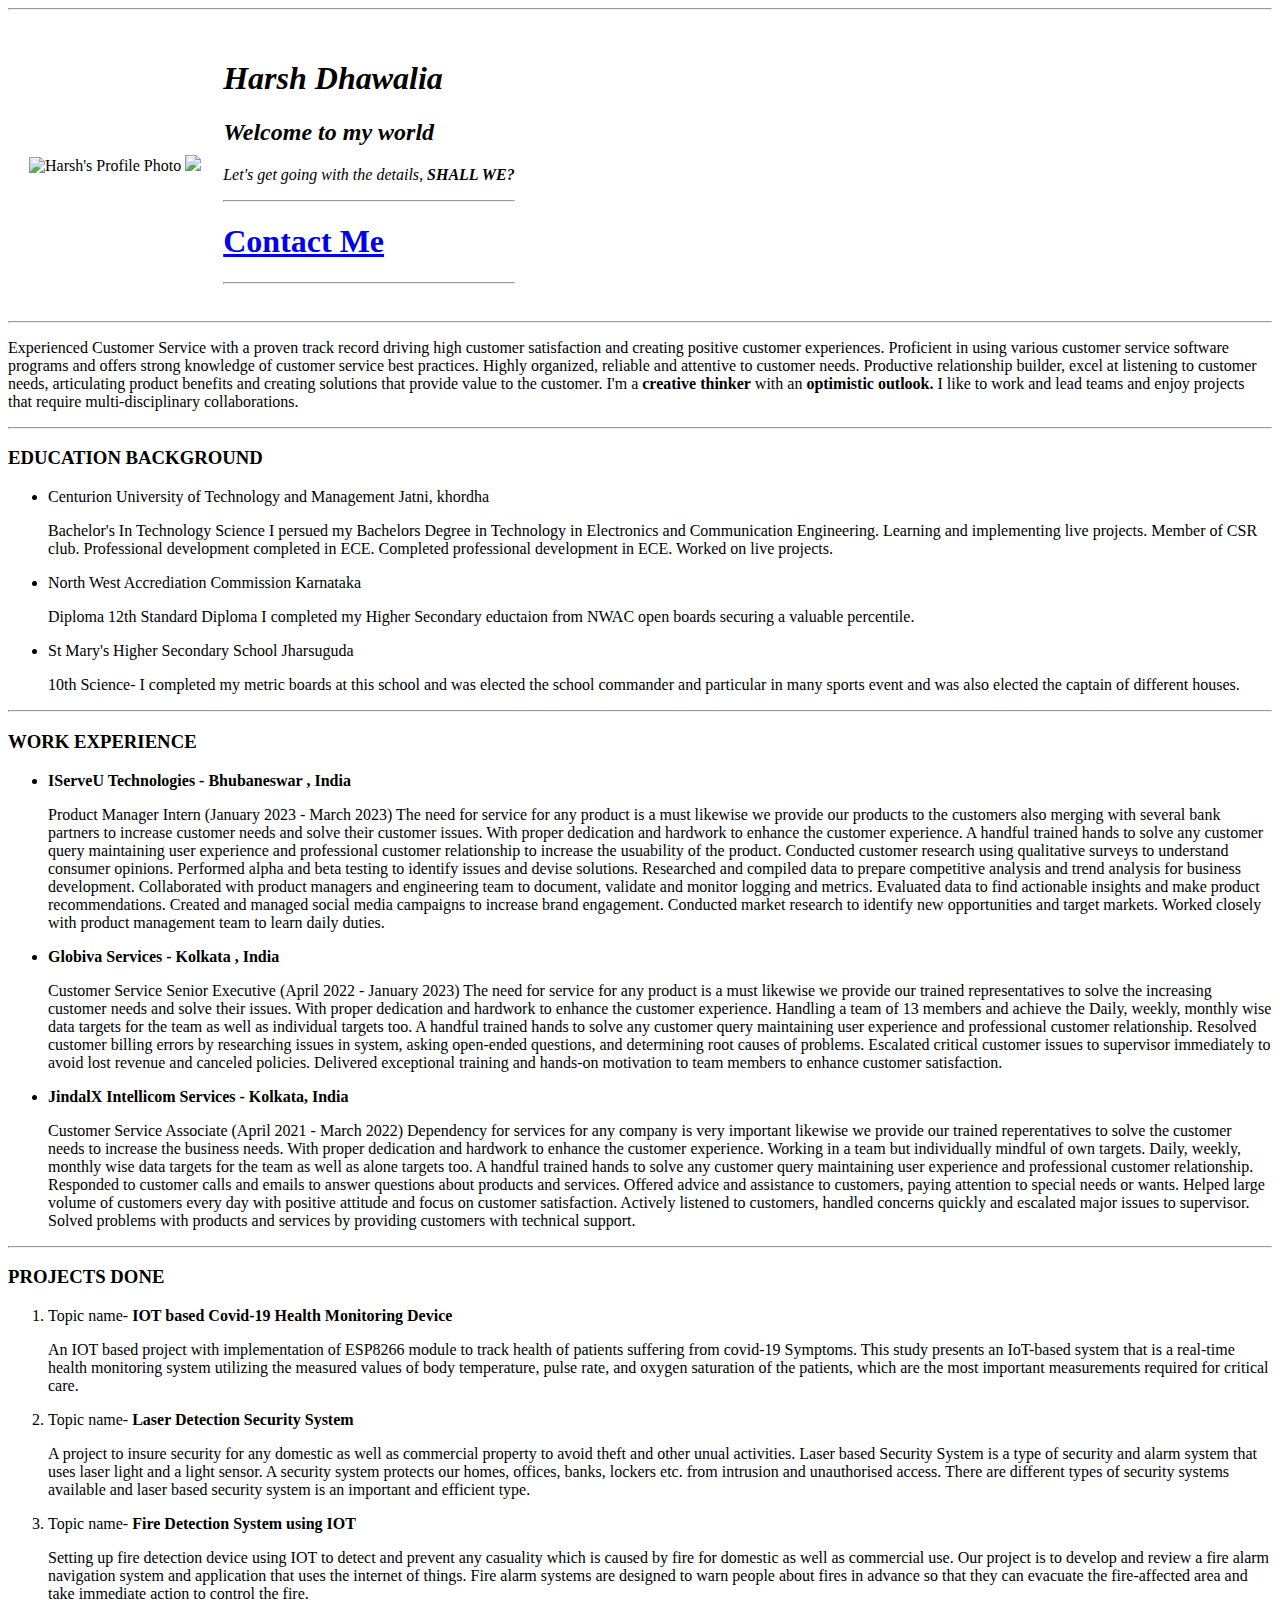
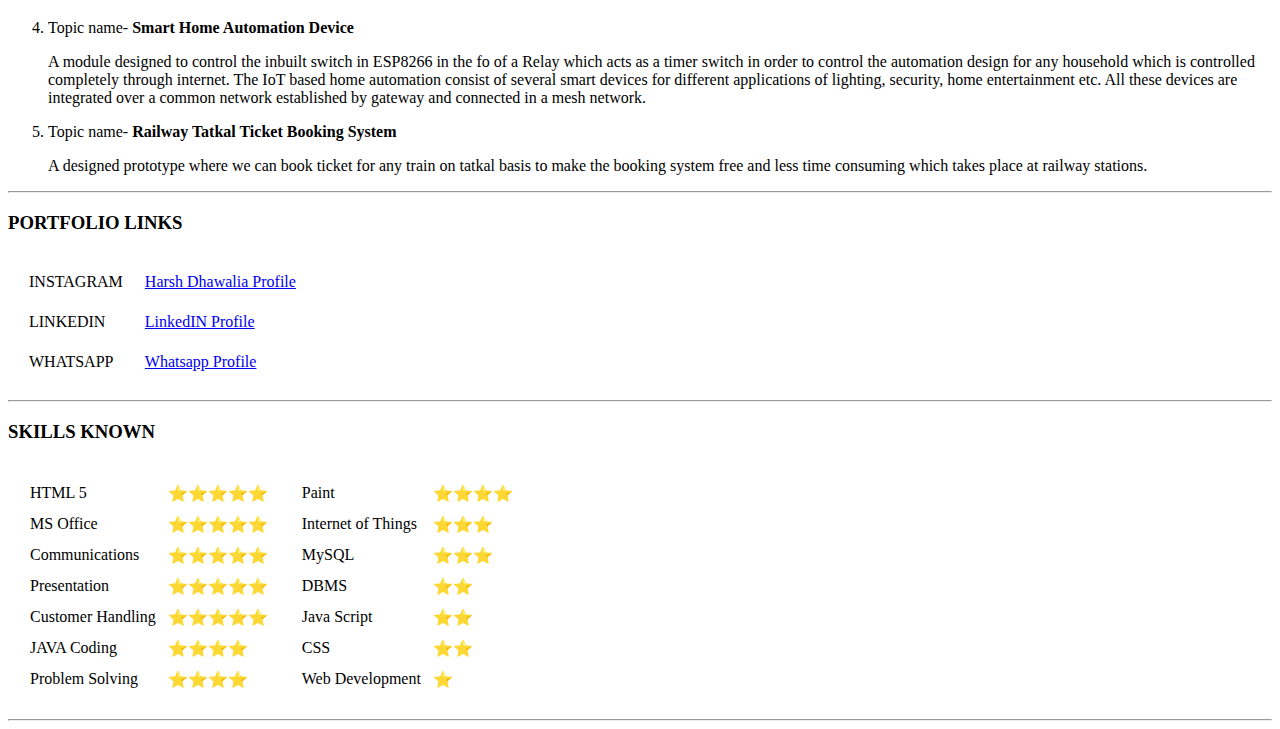
==== index.html @ 32852a15 "Add initial CV website files" ====
<!DOCTYPE html>
<centre></centre>
<head>
  <meta charset="UTF-8" />
  <title>Harsh's Resume Webpage</title>
</head>
<body>
  <table cellspacing="20">
    <tr>
      <td>
        <img
        src="https://pbs.twimg.com/profile_images/1641038223043616769/psWwFw2c_400x400.jpg"
        alt="Harsh's Profile Photo"/>
        <img src="https://media.tenor.com/2w1XsfvQD5kAAAAC/hhgf.gif">
      </td>
      <td>
        <h1> <em> Harsh Dhawalia </em></h1>
        <h2><em>Welcome to my world</em></h2>
        <p>
          <em>Let's get going with the details, <strong>SHALL WE?</strong></em>
        </p>
        <hr>
        <a href="contact details.html"><h1>Contact Me</h1></a>
        <hr>
      </td>
    </tr>
    <hr>
  </table>
   
  <hr>
  <p>
    Experienced Customer Service with a proven track record driving high
    customer satisfaction and creating positive customer experiences. Proficient
    in using various customer service software programs and offers strong
    knowledge of customer service best practices. Highly organized, reliable and
    attentive to customer needs. Productive relationship builder, excel at
    listening to customer needs, articulating product benefits and creating
    solutions that provide value to the customer. I'm a
    <strong>creative thinker</strong> with an
    <strong>optimistic outlook.</strong> I like to work and lead teams and enjoy
    projects that require multi-disciplinary collaborations.
  </p>
  <hr />
  <h3>EDUCATION BACKGROUND</h3>
  <ul>
    <li>Centurion University of Technology and Management Jatni, khordha</li>
    <p>
      Bachelor's In Technology Science I persued my Bachelors Degree in
      Technology in Electronics and Communication Engineering. Learning and
      implementing live projects. Member of CSR club. Professional development
      completed in ECE. Completed professional development in ECE. Worked on
      live projects.
    </p>
    <li>North West Accrediation Commission Karnataka</li>
    <p>
      Diploma 12th Standard Diploma I completed my Higher Secondary eductaion
      from NWAC open boards securing a valuable percentile.
    </p>
    <li>St Mary's Higher Secondary School Jharsuguda</li>
    <p>
      10th Science- I completed my metric boards at this school and was elected
      the school commander and particular in many sports event and was also
      elected the captain of different houses.
    </p>
  </ul>
  <hr />
  <h3>WORK EXPERIENCE</h3>
  <ul>
    <li>
      <strong>IServeU Technologies - Bhubaneswar , India</strong>
    </li>
    <p>
      Product Manager Intern (January 2023 - March 2023) The need for service
      for any product is a must likewise we provide our products to the
      customers also merging with several bank partners to increase customer
      needs and solve their customer issues. With proper dedication and hardwork
      to enhance the customer experience. A handful trained hands to solve any
      customer query maintaining user experience and professional customer
      relationship to increase the usuability of the product. Conducted customer
      research using qualitative surveys to understand consumer opinions.
      Performed alpha and beta testing to identify issues and devise solutions.
      Researched and compiled data to prepare competitive analysis and trend
      analysis for business development. Collaborated with product managers and
      engineering team to document, validate and monitor logging and metrics.
      Evaluated data to find actionable insights and make product
      recommendations. Created and managed social media campaigns to increase
      brand engagement. Conducted market research to identify new opportunities
      and target markets. Worked closely with product management team to learn
      daily duties.
    </p>
    <li>
      <strong>Globiva Services - Kolkata , India</strong>
    </li>
    <p>
      Customer Service Senior Executive (April 2022 - January 2023) The need for
      service for any product is a must likewise we provide our trained
      representatives to solve the increasing customer needs and solve their
      issues. With proper dedication and hardwork to enhance the customer
      experience. Handling a team of 13 members and achieve the Daily, weekly,
      monthly wise data targets for the team as well as individual targets too.
      A handful trained hands to solve any customer query maintaining user
      experience and professional customer relationship. Resolved customer
      billing errors by researching issues in system, asking open-ended
      questions, and determining root causes of problems. Escalated critical
      customer issues to supervisor immediately to avoid lost revenue and
      canceled policies. Delivered exceptional training and hands-on motivation
      to team members to enhance customer satisfaction.
    </p>
    <li>
      <strong>JindalX Intellicom Services - Kolkata, India</strong>
    </li>
    <p>
      Customer Service Associate (April 2021 - March 2022) Dependency for
      services for any company is very important likewise we provide our trained
      reperentatives to solve the customer needs to increase the business needs.
      With proper dedication and hardwork to enhance the customer experience.
      Working in a team but individually mindful of own targets. Daily, weekly,
      monthly wise data targets for the team as well as alone targets too. A
      handful trained hands to solve any customer query maintaining user
      experience and professional customer relationship. Responded to customer
      calls and emails to answer questions about products and services. Offered
      advice and assistance to customers, paying attention to special needs or
      wants. Helped large volume of customers every day with positive attitude
      and focus on customer satisfaction. Actively listened to customers,
      handled concerns quickly and escalated major issues to supervisor. Solved
      problems with products and services by providing customers with technical
      support.
    </p>
  </ul>
  <hr />
  <h3><strong>PROJECTS DONE</strong></h3>
  <ol>
    <li>
      Topic name- <strong>IOT based Covid-19 Health Monitoring Device</strong>
    </li>
    <p>
      An IOT based project with implementation of ESP8266 module to track health
      of patients suffering from covid-19 Symptoms. This study presents an
      IoT-based system that is a real-time health monitoring system utilizing
      the measured values of body temperature, pulse rate, and oxygen saturation
      of the patients, which are the most important measurements required for
      critical care.
    </p>
    <li>Topic name- <strong>Laser Detection Security System</strong></li>
    <p>
      A project to insure security for any domestic as well as commercial
      property to avoid theft and other unual activities. Laser based Security
      System is a type of security and alarm system that uses laser light and a
      light sensor. A security system protects our homes, offices, banks,
      lockers etc. from intrusion and unauthorised access. There are different
      types of security systems available and laser based security system is an
      important and efficient type.
    </p>
    <li>Topic name- <strong>Fire Detection System using IOT</strong></li>
    <p>
      Setting up fire detection device using IOT to detect and prevent any
      casuality which is caused by fire for domestic as well as commercial use.
      Our project is to develop and review a fire alarm navigation system and
      application that uses the internet of things. Fire alarm systems are
      designed to warn people about fires in advance so that they can evacuate
      the fire-affected area and take immediate action to control the fire.
    </p>
    <li>Topic name- <strong>Smart Home Automation Device</strong></li>
    <p>
      A module designed to control the inbuilt switch in ESP8266 in the fo of a
      Relay which acts as a timer switch in order to control the automation
      design for any household which is controlled completely through internet.
      The IoT based home automation consist of several smart devices for
      different applications of lighting, security, home entertainment etc. All
      these devices are integrated over a common network established by gateway
      and connected in a mesh network.
    </p>
    <li>Topic name- <strong>Railway Tatkal Ticket Booking System</strong></li>
    <p>
      A designed prototype where we can book ticket for any train on tatkal
      basis to make the booking system free and less time consuming which takes
      place at railway stations.
    </p>
  </ol>
  <hr />
  <h3>PORTFOLIO LINKS</h3>
  <table cellspacing="20">
    <tr>
      <td>INSTAGRAM</td>
      <td><a href="https://instagram.com/harsh__dhawalia?igshid=ZDdkNTZiNTM="
        >Harsh Dhawalia Profile</a</td>
    </tr>
    <tr>
      <td>LINKEDIN</td>
      <td><a href="https://www.linkedin.com/in/harsh-dhawalia-a5bb351b4"
        >LinkedIN Profile</a</td>
    </tr>
    <tr>
      <td>WHATSAPP</td>
      <td><a href="https://wa.me/qr/Y2SXGBXM3TZAP1">Whatsapp Profile</a></td>
    </tr>
  </table>
  <hr>
  <h3>SKILLS KNOWN</h3>
    <table cellspacing="10">
      <tr>
        <td>
          <table cellspacing="10">
            <tr>
              <td>HTML 5</td>
              <td>⭐⭐⭐⭐⭐</td>
            </tr>
            <tr>
              <td>MS Office</td>
              <td>⭐⭐⭐⭐⭐</td>
            </tr>
            <tr>
              <td>Communications</td>
              <td>⭐⭐⭐⭐⭐</td>
            </tr>
            <tr>
              <td>Presentation</td>
              <td>⭐⭐⭐⭐⭐</td>
            </tr>
            <tr>
              <td>Customer Handling</td>
              <td>⭐⭐⭐⭐⭐</td>
            </tr>
            <tr>
              <td>JAVA Coding</td>
              <td>⭐⭐⭐⭐</td>
            </tr>
            <tr>
              <td>Problem Solving</td>
              <td>⭐⭐⭐⭐</td>
            </tr>
          </table>
        </td>
        <td>
          <table cellspacing="10">
            <tr>
              <td>Paint</td>
              <td>⭐⭐⭐⭐</td>
            </tr>
            <tr>
              <td>Internet of Things</td>
              <td>⭐⭐⭐</td>
            </tr>
            <tr>
              <td>MySQL</td>
              <td>⭐⭐⭐</td>
            </tr>
            <tr>
              <td>DBMS</td>
              <td>⭐⭐</td>
            </tr>
            <tr>
              <td>Java Script</td>
              <td>⭐⭐</td>
            </tr>
            <tr>
              <td>CSS</td>
              <td>⭐⭐</td>
            </tr>
            <tr>
              <td>Web Development</td>
              <td>⭐</td>
            </tr>
          </table>

        </td>
      </tr>
    </table>
    <hr>
</body>
</html>
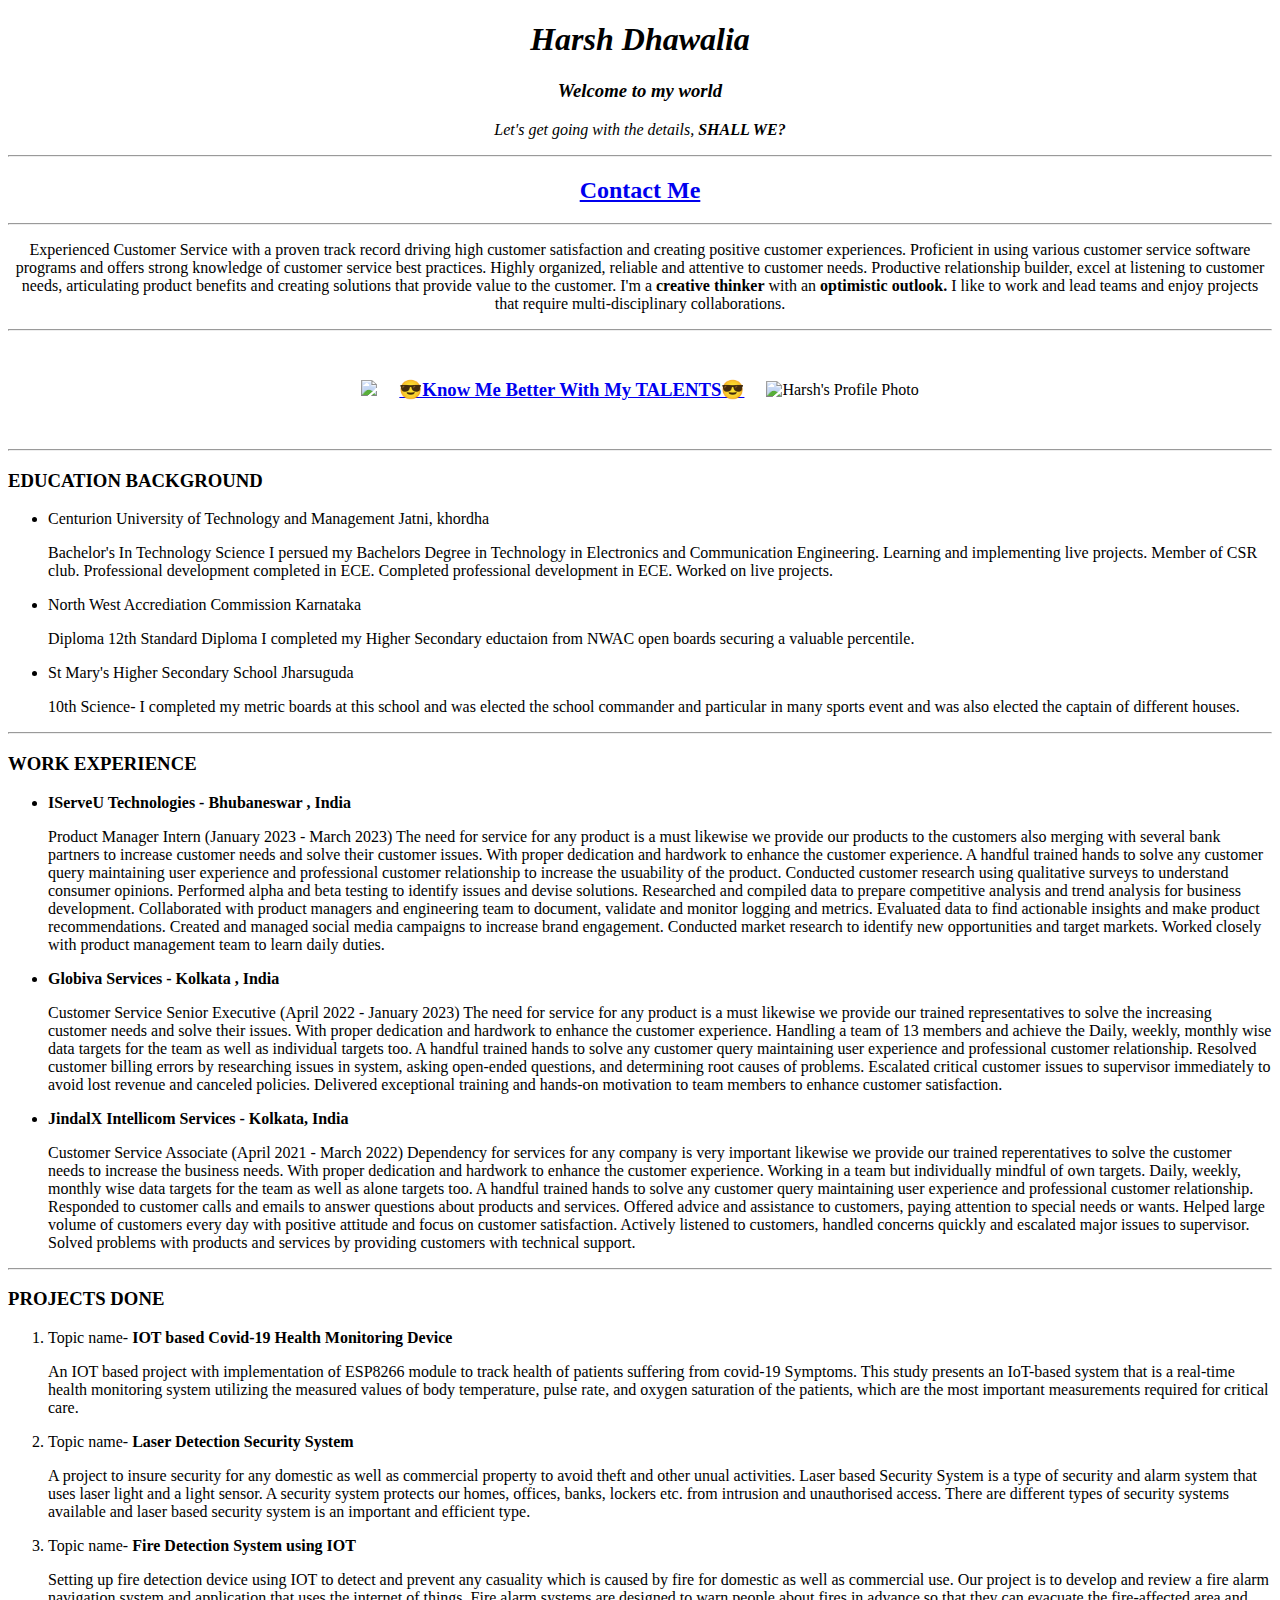
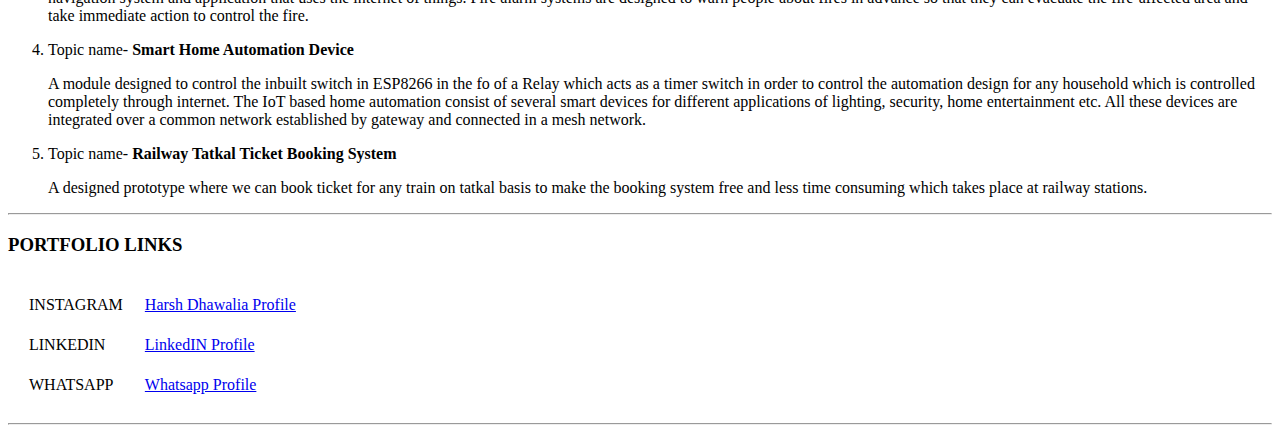
==== commit b7976ff7: "Add files via upload" ====
--- a/index.html
+++ b/index.html
@@ -3,31 +3,20 @@
 <head>
   <meta charset="UTF-8" />
   <title>Harsh's Resume Webpage</title>
+  <link rel="stylesheet" href="css/styles.css">
 </head>
+<center>
 <body>
-  <table cellspacing="20">
-    <tr>
-      <td>
-        <img
-        src="https://pbs.twimg.com/profile_images/1641038223043616769/psWwFw2c_400x400.jpg"
-        alt="Harsh's Profile Photo"/>
-        <img src="https://media.tenor.com/2w1XsfvQD5kAAAAC/hhgf.gif">
-      </td>
-      <td>
-        <h1> <em> Harsh Dhawalia </em></h1>
-        <h2><em>Welcome to my world</em></h2>
-        <p>
-          <em>Let's get going with the details, <strong>SHALL WE?</strong></em>
-        </p>
-        <hr>
-        <a href="contact details.html"><h1>Contact Me</h1></a>
-        <hr>
-      </td>
-    </tr>
-    <hr>
-  </table>
-   
+  <center>
+  <h1> <em> Harsh Dhawalia </em></h1>
+  <h3><em>Welcome to my world</em></h3>
+  <p>
+  <em>Let's get going with the details, <strong>SHALL WE?</strong></em>
+  </p>
   <hr>
+  <a href="contact details.html"><h2>Contact Me</h2></a></center>
+  <hr>
+ 
   <p>
     Experienced Customer Service with a proven track record driving high
     customer satisfaction and creating positive customer experiences. Proficient
@@ -40,7 +29,24 @@
     <strong>optimistic outlook.</strong> I like to work and lead teams and enjoy
     projects that require multi-disciplinary collaborations.
   </p>
-  <hr />
+</center>
+  <hr />
+  
+  <center>
+  <table cellspacing="20">
+    <tr>
+      <td><img src="webpic1.jpeg"></td>
+    
+      <td><a href="Skills.html"><h3>😎Know Me Better With My TALENTS😎</h3></a></td>
+      <td><img
+        src="https://pbs.twimg.com/profile_images/1641038223043616769/psWwFw2c_400x400.jpg"
+        alt="Harsh's Profile Photo"/></td>
+    </tr>
+  </table>
+</center>
+    <hr>
+
+
   <h3>EDUCATION BACKGROUND</h3>
   <ul>
     <li>Centurion University of Technology and Management Jatni, khordha</li>
@@ -178,6 +184,8 @@
     </p>
   </ol>
   <hr />
+
+
   <h3>PORTFOLIO LINKS</h3>
   <table cellspacing="20">
     <tr>
@@ -195,77 +203,8 @@
       <td><a href="https://wa.me/qr/Y2SXGBXM3TZAP1">Whatsapp Profile</a></td>
     </tr>
   </table>
-  <hr>
-  <h3>SKILLS KNOWN</h3>
-    <table cellspacing="10">
-      <tr>
-        <td>
-          <table cellspacing="10">
-            <tr>
-              <td>HTML 5</td>
-              <td>⭐⭐⭐⭐⭐</td>
-            </tr>
-            <tr>
-              <td>MS Office</td>
-              <td>⭐⭐⭐⭐⭐</td>
-            </tr>
-            <tr>
-              <td>Communications</td>
-              <td>⭐⭐⭐⭐⭐</td>
-            </tr>
-            <tr>
-              <td>Presentation</td>
-              <td>⭐⭐⭐⭐⭐</td>
-            </tr>
-            <tr>
-              <td>Customer Handling</td>
-              <td>⭐⭐⭐⭐⭐</td>
-            </tr>
-            <tr>
-              <td>JAVA Coding</td>
-              <td>⭐⭐⭐⭐</td>
-            </tr>
-            <tr>
-              <td>Problem Solving</td>
-              <td>⭐⭐⭐⭐</td>
-            </tr>
-          </table>
-        </td>
-        <td>
-          <table cellspacing="10">
-            <tr>
-              <td>Paint</td>
-              <td>⭐⭐⭐⭐</td>
-            </tr>
-            <tr>
-              <td>Internet of Things</td>
-              <td>⭐⭐⭐</td>
-            </tr>
-            <tr>
-              <td>MySQL</td>
-              <td>⭐⭐⭐</td>
-            </tr>
-            <tr>
-              <td>DBMS</td>
-              <td>⭐⭐</td>
-            </tr>
-            <tr>
-              <td>Java Script</td>
-              <td>⭐⭐</td>
-            </tr>
-            <tr>
-              <td>CSS</td>
-              <td>⭐⭐</td>
-            </tr>
-            <tr>
-              <td>Web Development</td>
-              <td>⭐</td>
-            </tr>
-          </table>
-
-        </td>
-      </tr>
-    </table>
+  
     <hr>
 </body>
+
 </html>
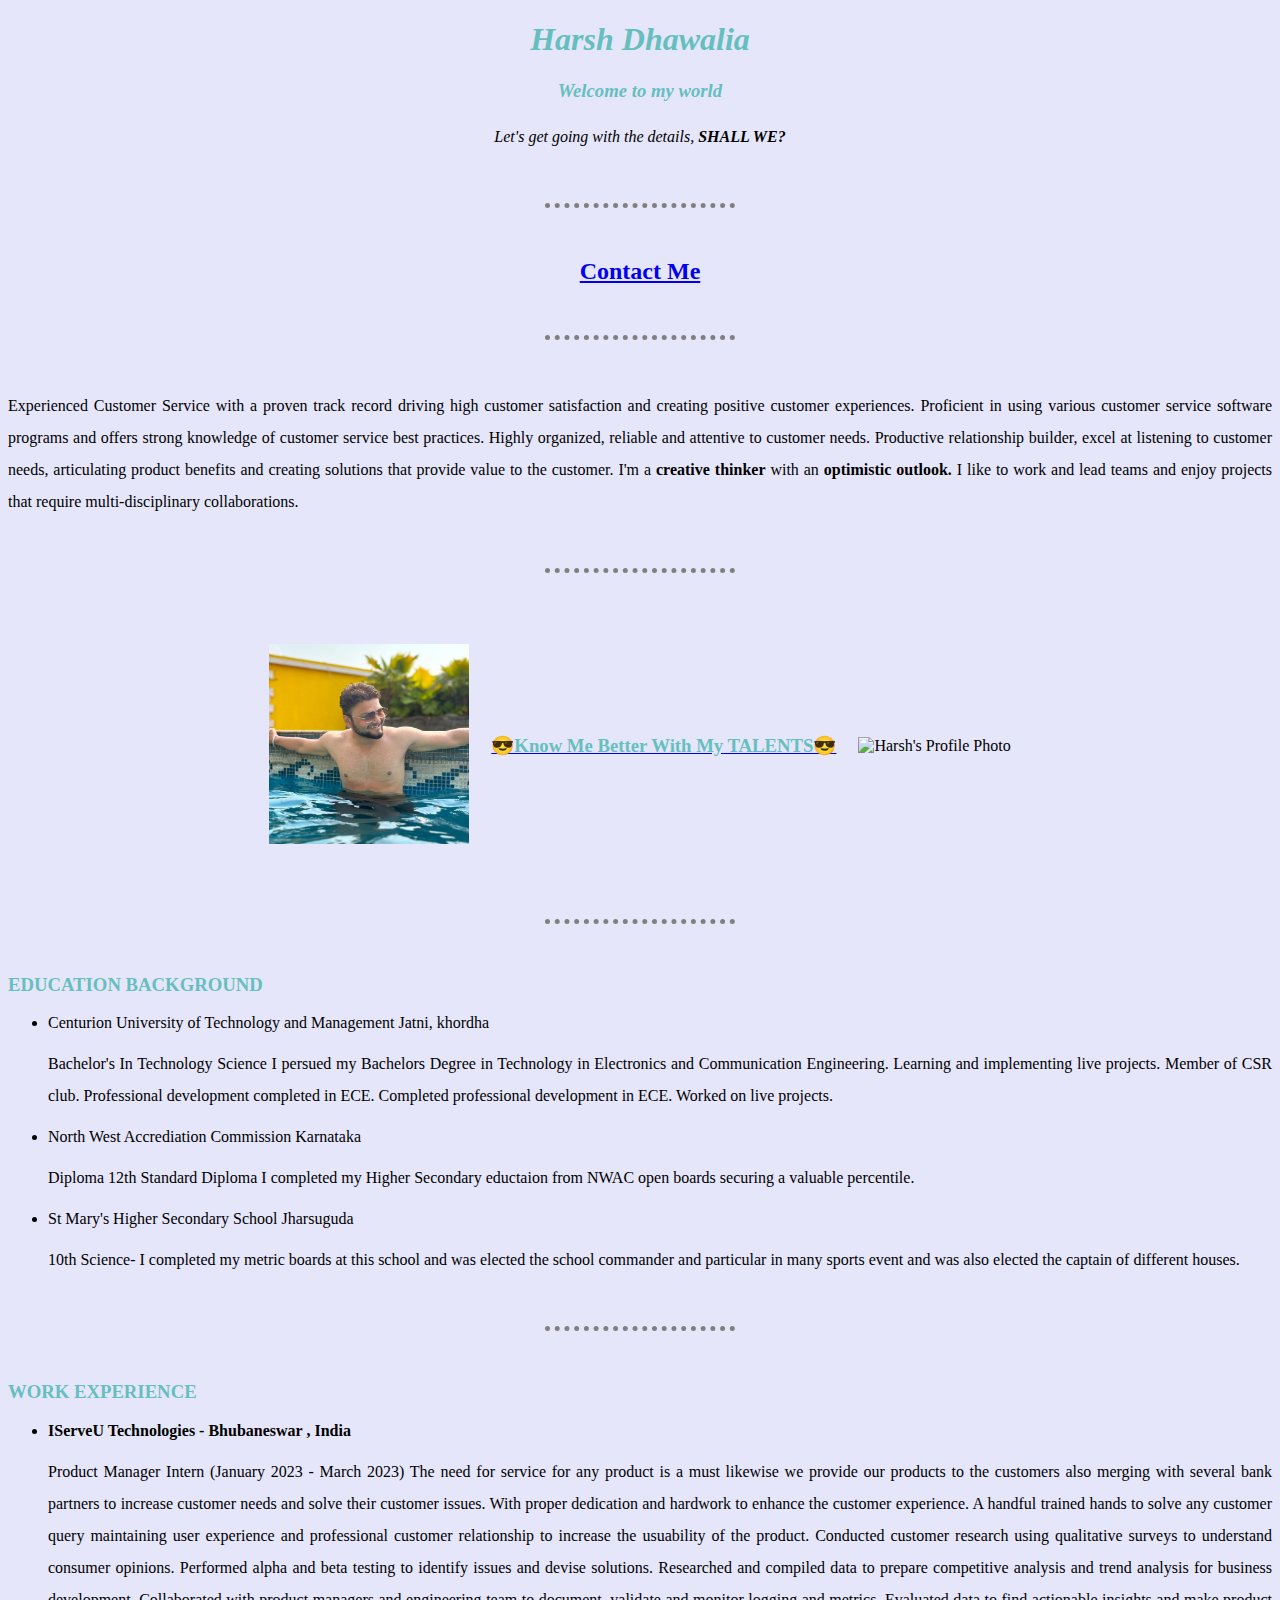
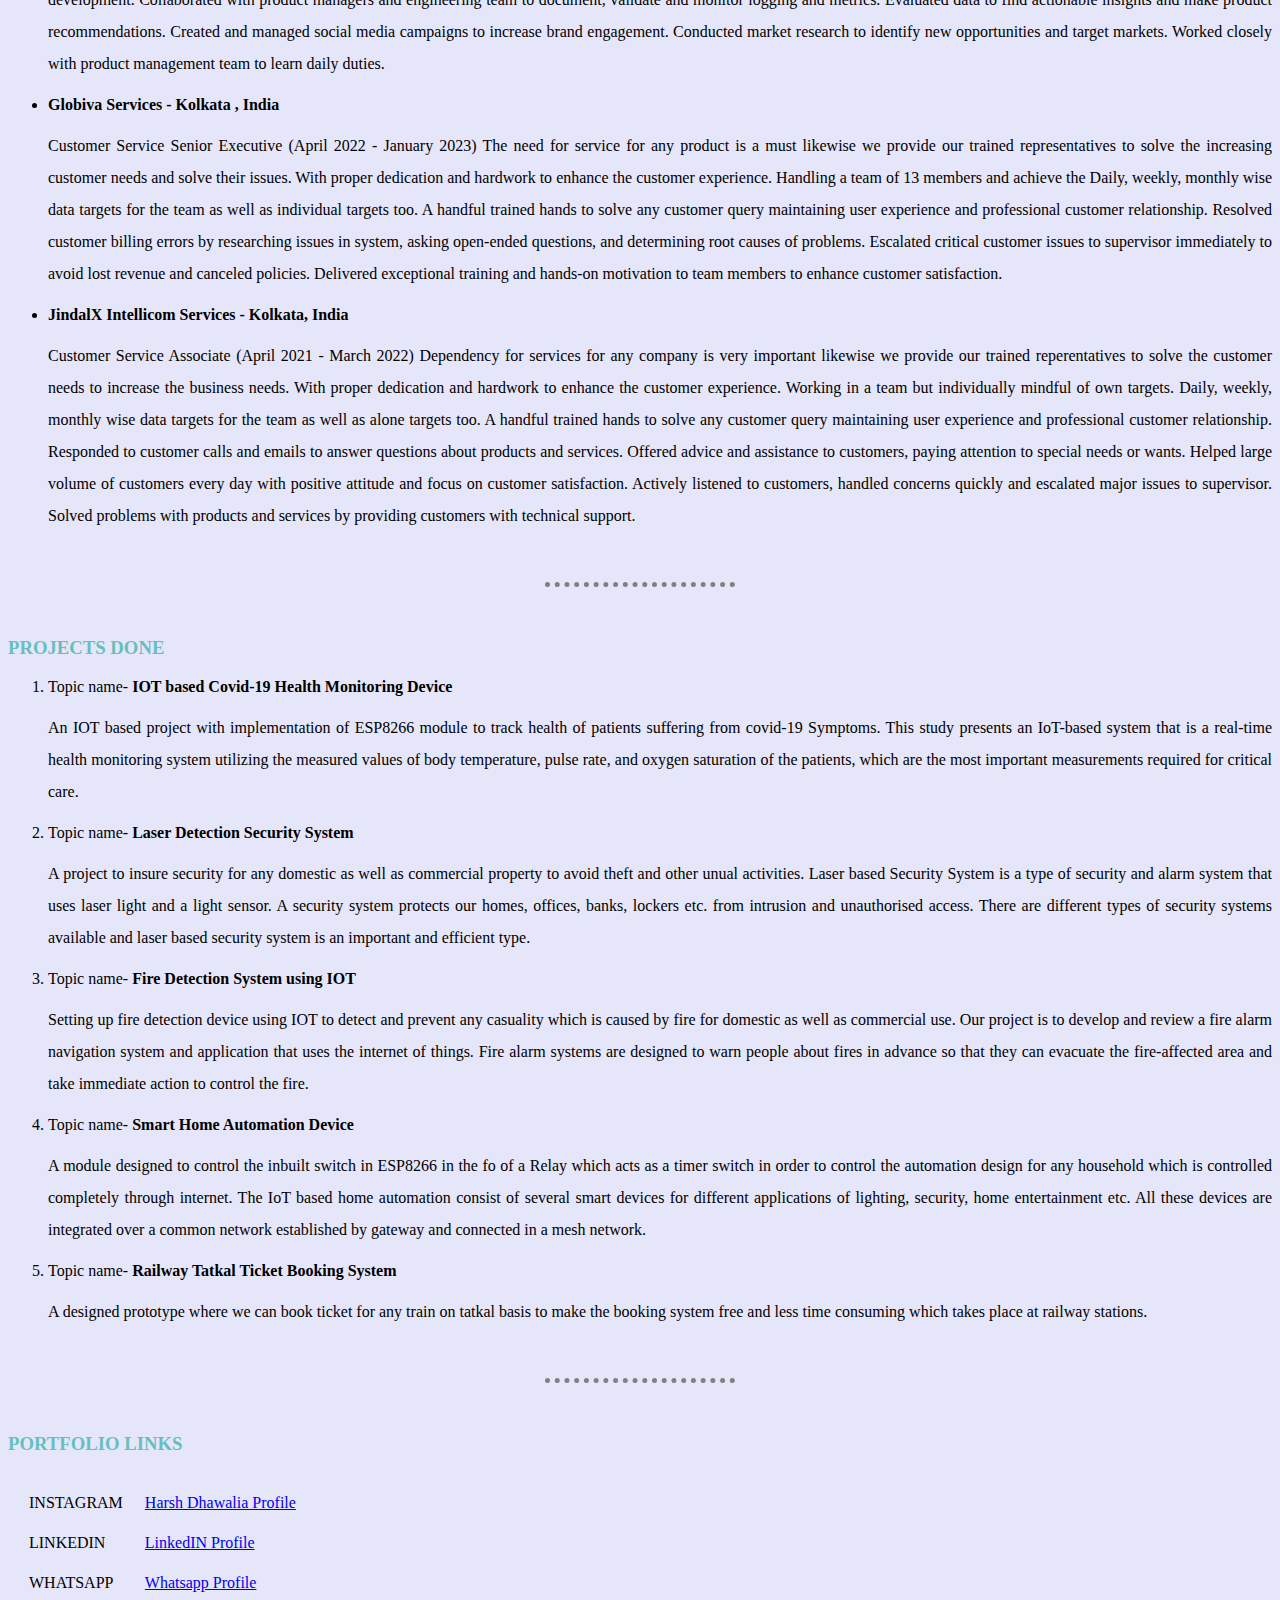
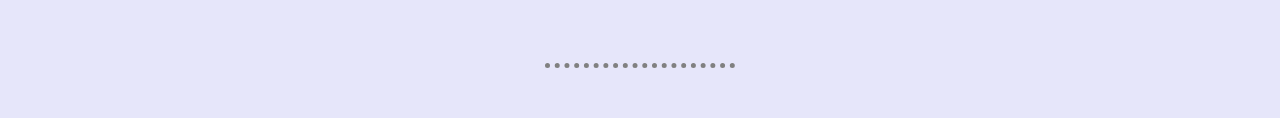
==== commit ae448d4f: "Add files via upload" ====
--- a/index.html
+++ b/index.html
@@ -16,7 +16,7 @@
   <hr>
   <a href="contact details.html"><h2>Contact Me</h2></a></center>
   <hr>
- 
+  </center>
   <p>
     Experienced Customer Service with a proven track record driving high
     customer satisfaction and creating positive customer experiences. Proficient
@@ -29,9 +29,7 @@
     <strong>optimistic outlook.</strong> I like to work and lead teams and enjoy
     projects that require multi-disciplinary collaborations.
   </p>
-</center>
-  <hr />
-  
+  <hr />
   <center>
   <table cellspacing="20">
     <tr>
--- a/css/styles.css
+++ b/css/styles.css
@@ -0,0 +1,42 @@
+body{
+    background-color: lavender;
+    font-family: cursive;
+    text-align: justify !important;
+  }
+
+  p{
+    line-height: 2rem;
+  }
+
+  hr{
+    background-color: none;
+    border-style: none;
+    border-top: dotted;
+    border-color: grey;
+    border-width: 5px;
+    height: 0px;
+    width: 15%;
+    margin: 50px auto;
+}
+img{ 
+  height: 250px;
+}
+h1{
+    color: #66bfbf;
+    
+}
+h3{
+    color: #66bfbf;
+}
+h2:hover{
+    color: #66bfbf;
+}
+
+.contact:hover {
+  background-color: aqua;
+}
+
+img{
+  height: 200px;
+  width: 200px;
+}